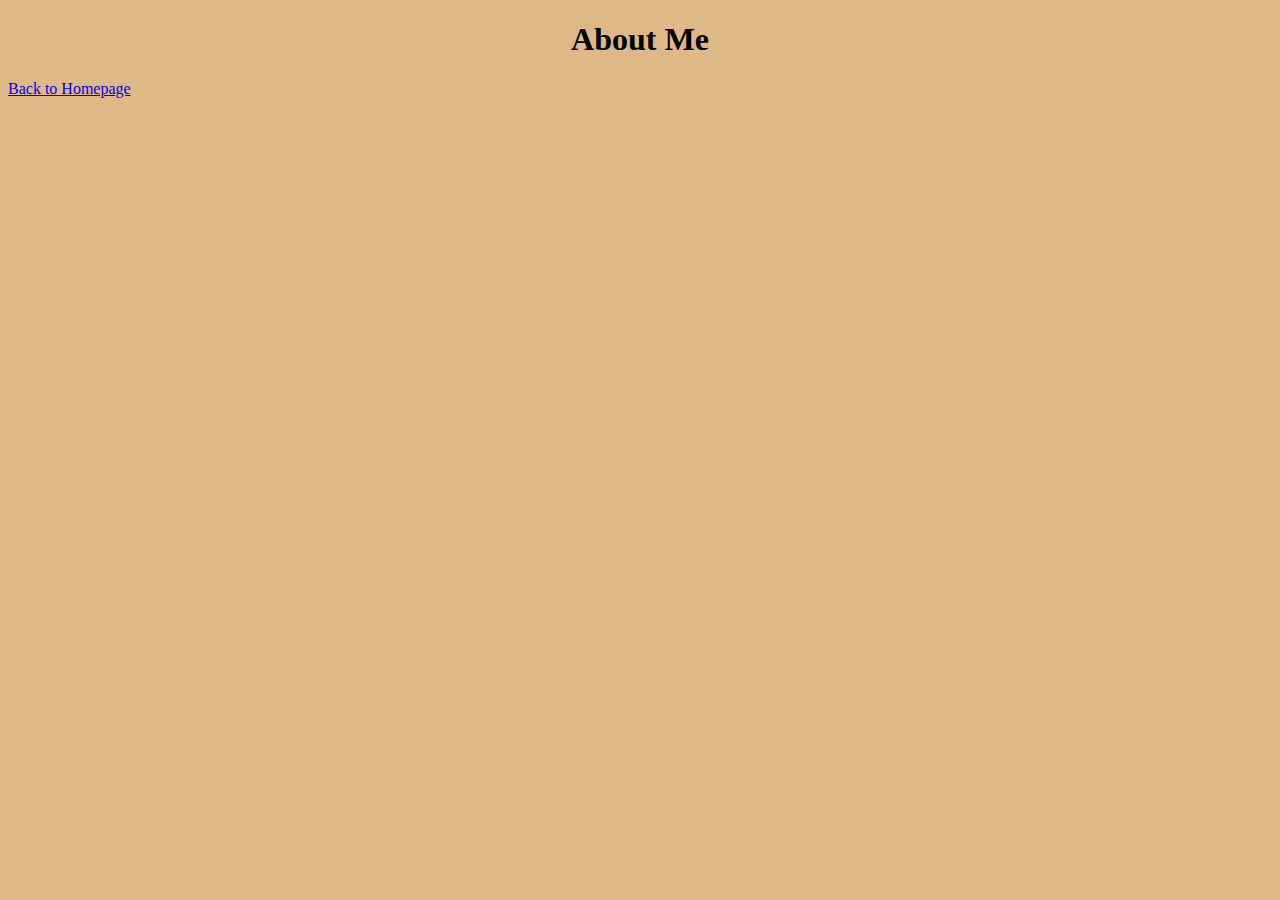
==== about.html @ 61522d92 "Created About and CSS" ====
<!DOCTYPE html>
<html lang="en">
  <head>
    <meta charset="UTF-8" />
    <meta http-equiv="X-UA-Compatible" content="IE=edge" />
    <meta name="viewport" content="width=device-width, initial-scale=1.0" />
    <link rel="stylesheet" href="/css/styles.css" />
    <title>About</title>
  </head>
  <body>
    <h1>About Me</h1>
    <a href="/">Back to Homepage</a>
  </body>
</html>
---- css/styles.css ----
body {
  background: burlywood;
}

h1 {
  text-align: center;
}
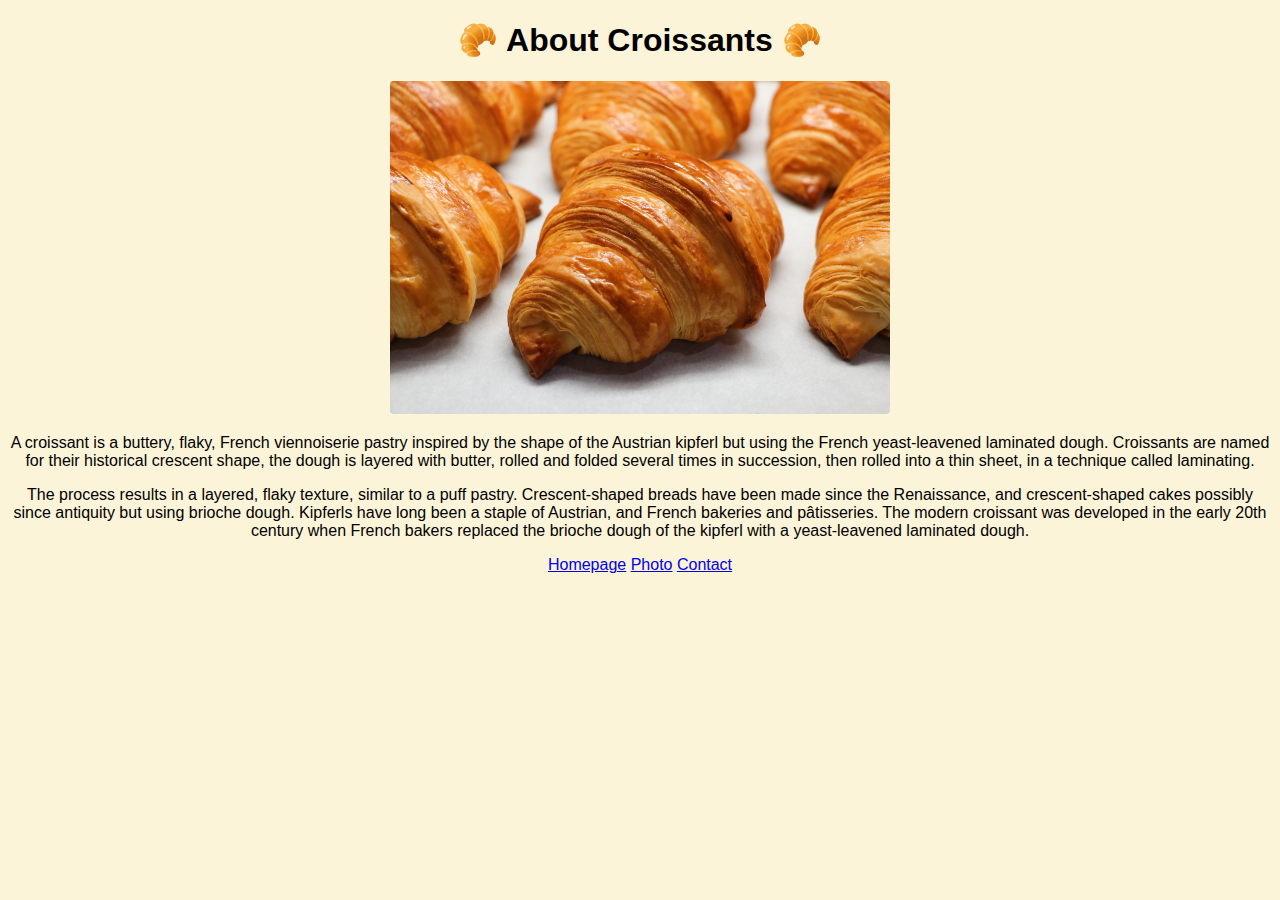
==== commit 238ff06a: "Page content completed" ====
--- a/about.html
+++ b/about.html
@@ -8,7 +8,28 @@
     <title>About</title>
   </head>
   <body>
-    <h1>About Me</h1>
-    <a href="/">Back to Homepage</a>
+    <h1>🥐 About Croissants 🥐</h1>
+    <img src="/css/croissant.jpg" />
+    <p>
+      A croissant is a buttery, flaky, French viennoiserie pastry inspired by
+      the shape of the Austrian kipferl but using the French yeast-leavened
+      laminated dough. Croissants are named for their historical crescent shape,
+      the dough is layered with butter, rolled and folded several times in
+      succession, then rolled into a thin sheet, in a technique called
+      laminating.
+    </p>
+    <p>
+      The process results in a layered, flaky texture, similar to a puff pastry.
+      Crescent-shaped breads have been made since the Renaissance, and
+      crescent-shaped cakes possibly since antiquity but using brioche dough.
+      Kipferls have long been a staple of Austrian, and French bakeries and
+      pâtisseries. The modern croissant was developed in the early 20th century
+      when French bakers replaced the brioche dough of the kipferl with a
+      yeast-leavened laminated dough.
+    </p>
+
+    <a href="/">Homepage</a>
+    <a href="about.html">Photo</a>
+    <a href="contact.html">Contact</a>
   </body>
 </html>
--- a/css/styles.css
+++ b/css/styles.css
@@ -1,7 +1,11 @@
 body {
-  background: burlywood;
+  background: #fcf4d9;
+  text-align: center;
+  font-family: "Gill Sans", "Gill Sans MT", Calibri, "Trebuchet MS", sans-serif;
 }
 
-h1 {
-  text-align: center;
+img {
+  width: 500px;
+  height: auto;
+  border-radius: 4px;
 }
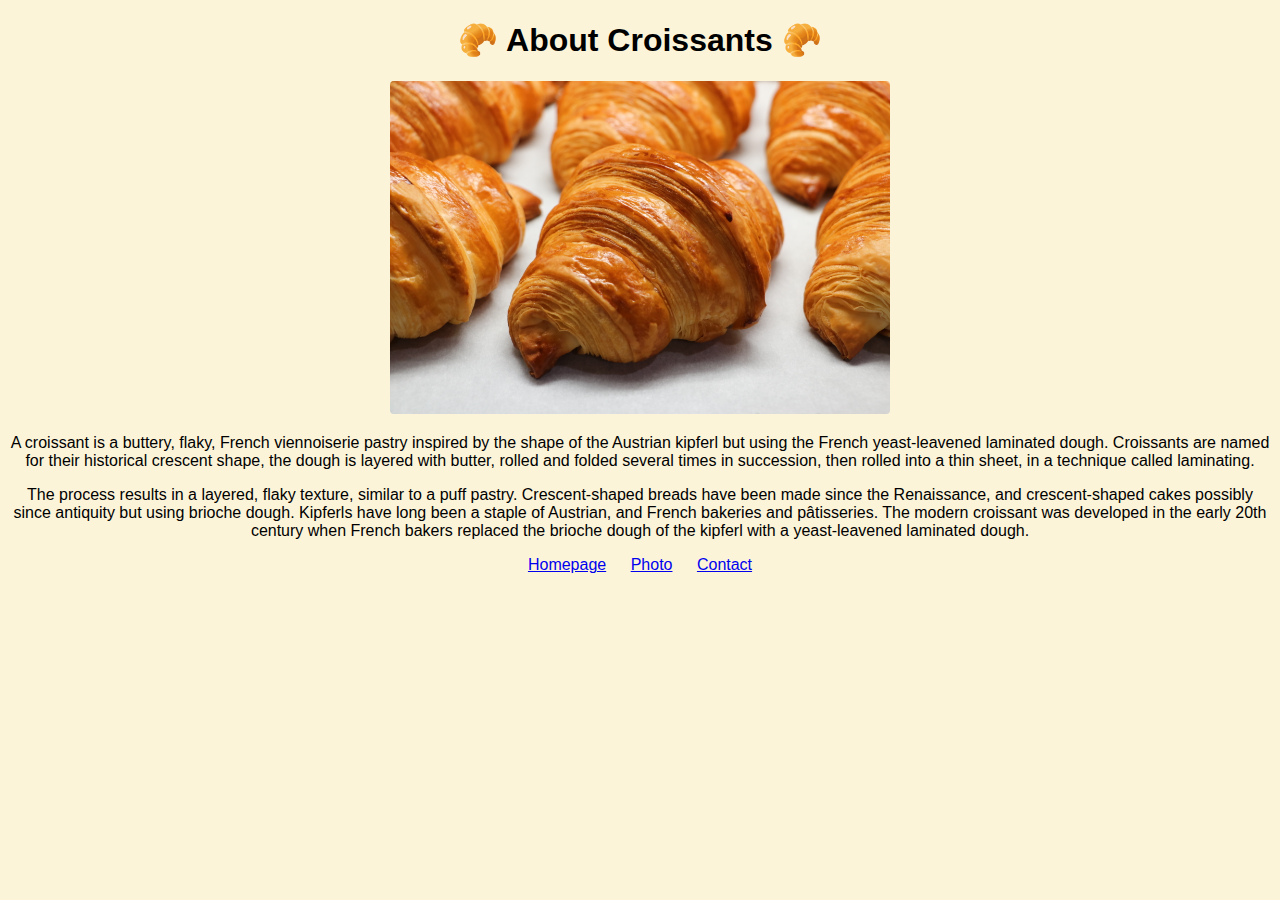
==== commit 00117c79: "added footer and margin" ====
--- a/about.html
+++ b/about.html
@@ -27,9 +27,10 @@
       when French bakers replaced the brioche dough of the kipferl with a
       yeast-leavened laminated dough.
     </p>
-
-    <a href="/">Homepage</a>
-    <a href="about.html">Photo</a>
-    <a href="contact.html">Contact</a>
+    <footer>
+      <a href="/">Homepage</a>
+      <a href="about.html">Photo</a>
+      <a href="contact.html">Contact</a>
+    </footer>
   </body>
 </html>
--- a/css/styles.css
+++ b/css/styles.css
@@ -9,3 +9,7 @@
   height: auto;
   border-radius: 4px;
 }
+
+footer a {
+  margin: 10px;
+}
